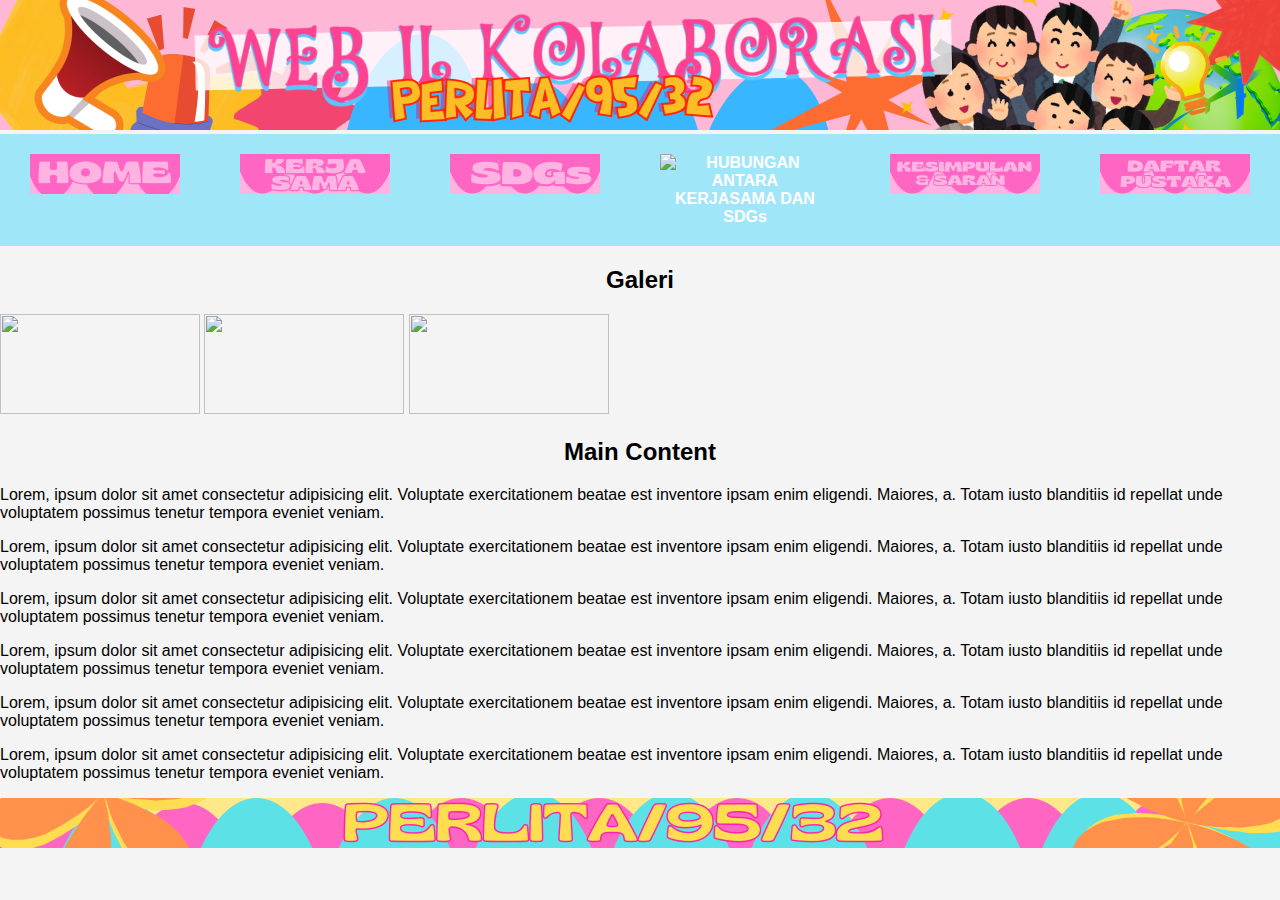
==== index.html @ 125d3af0 "Update and rename index1.html to index.html" ====
<!DOCTYPE html>
<html lang="en">
<head>
    <meta charset="UTF-8">
    <meta name="viewport" content="width=device-width, initial-scale=1.0">
    <title>Web Buttons with Dropdown</title>
    <link rel="stylesheet" href="style1.css">
</head>
<body>
    <header>
       <img src="header.png" alt="header">
        <nav>
            <ul class="nav-bar">
                <li class="nav-item dropdown">
                    <a href="#" class="button"><img src="HOME BUTTON.png" alt="my home"></a>
                </li>
                <li class="nav-item dropdown">
                    <a href="#" class="button"><img src="KERJASAMA.png" alt=""></a>
                    <div class="dropdown-content">
                        <a href="#"><img src="KERJASAMA BILATERAL.png" alt="KERJASAMA BILATERAL"></a>
                        <a href="#"><img src="KERJASAMA REGIONAL.png" alt="KERJASAMA REGIONAL"></a>
                        <a href="#"><img src="KERJASAMA MULTI.png" alt="KERJASAMA MULTILATERAL"></a>
                    </div>
                </li>
                <li class="nav-item dropdown">
                    <a href="#" class="button"><img src="SDGs.png" alt=""></a>
                    <div class="dropdown-content">
                        <a href="#"><img src="TENTANG SDGS.png" alt="TENTANG SDGs"></a>
                        <a href="#"><img src="PENGARUH SDGS.png" alt="PENGARUH SDGs"></a>
                        <a href="#"><img src="PERAN INDONESIA.png" alt="PERAN INDONESIA"></a>
                    </div>
                </li>
                <li class="nav-item dropdown">
                    <a href="#" class="button"><img src="HUBUNGAN.png" alt="HUBUNGAN ANTARA KERJASAMA DAN SDGs"></a>
                </li>
                <li class="nav-item dropdown">
                    <a href="#" class="button"><img src="KESIMPULAN SARAN.png" alt="KESIMPULAN & SARAN"></a>
                </li>
                <li class="nav-item dropdown">
                    <a href="#" class="button"><img src="DAFTAR PUSTAKA.png".png" alt="DAFTAR PUSTAKA"></a>
                </li>
            </ul>
        </nav>

        
    <!-- isi konten side bar-->
    <div class="column side"></div>
    <h2 align="center">Galeri</h2>
    <p align="" center">
        <img src="" height="100" width="200">
        <img src="" height="100" width="200">
        <img src="" height="100" width="200">
    </p>
    <div class="column middle "></div>
    <h2 align="center">Main Content</h2>
    <p>Lorem, ipsum dolor sit amet consectetur adipisicing elit. Voluptate exercitationem beatae est inventore ipsam
        enim
        eligendi. Maiores, a. Totam iusto blanditiis id repellat unde voluptatem possimus tenetur tempora eveniet
        veniam.</p>
    <p>Lorem, ipsum dolor sit amet consectetur adipisicing elit. Voluptate exercitationem beatae est inventore ipsam
        enim
        eligendi. Maiores, a. Totam iusto blanditiis id repellat unde voluptatem possimus tenetur tempora eveniet
        veniam.</p>
    <p>Lorem, ipsum dolor sit amet consectetur adipisicing elit. Voluptate exercitationem beatae est inventore ipsam
        enim
        eligendi. Maiores, a. Totam iusto blanditiis id repellat unde voluptatem possimus tenetur tempora eveniet
        veniam.</p>
    <p>Lorem, ipsum dolor sit amet consectetur adipisicing elit. Voluptate exercitationem beatae est inventore ipsam
        enim
        eligendi. Maiores, a. Totam iusto blanditiis id repellat unde voluptatem possimus tenetur tempora eveniet
        veniam.</p>
    <p>Lorem, ipsum dolor sit amet consectetur adipisicing elit. Voluptate exercitationem beatae est inventore ipsam
        enim
        eligendi. Maiores, a. Totam iusto blanditiis id repellat unde voluptatem possimus tenetur tempora eveniet
        veniam.</p>
    <p>Lorem, ipsum dolor sit amet consectetur adipisicing elit. Voluptate exercitationem beatae est inventore ipsam
        enim
        eligendi. Maiores, a. Totam iusto blanditiis id repellat unde voluptatem possimus tenetur tempora eveniet
        veniam.</p>
    </div>
    </header>
    <!-- Footer dengan Image -->
    <div class="footer"><img src="FOOTER.png" alt=""></div>
</body>
</html>
---- style1.css ----
/* General Reset */
body {
    margin: 0;
    font-family: Arial, sans-serif;
    background-color: #f4f4f4;
}

/* Navigation Bar */
.nav-bar {
    display: flex;
    justify-content: center;
    list-style: none;
    background-color: #9fe6f9;
    padding: 10px 0;
    margin: 0;
}

.navbar .button {
    padding: 10px 20px; 
    margin: 0 5px; 
    display: block;
    font-size: 16px; 
}


.nav-item {
    position: relative; /* For dropdown positioning */
    margin: 0 10px;
}

/* Buttons */
.button {
    text-decoration: none;
    font-weight: bold;
    padding: 10px 20px;
    text-align: center;
    transition: all 0.3s;
    display: block;
}

.button:hover {
    box-shadow: 6px 6px rgba(255, 255, 255, 0.694);
    display: flex;
}

.button {
    background: url('path-to-image.png') no-repeat center center;
    background-size: cover;
    border: none;
    color: #ffffff;
    font-weight: bold;
    font-family: Arial, sans-serif;
    border-radius: 5px;
    text-align: center;
    cursor: pointer;
}

/* Dropdown Content */
.dropdown-content {
    display: none;
    position: absolute;
    top: 100%; /* Align below the button */
    cursor: pointer;
    border-radius: 5px;
}

.dropdown-content a {
    display: block;
    color: #0066cc;
    padding: 0px;
    text-decoration: none;
    border-bottom: 1px solid #e0e0e0;
    transition: all 0.3s;
}

.dropdown:hover .dropdown-content {
    display: inline-block;
}
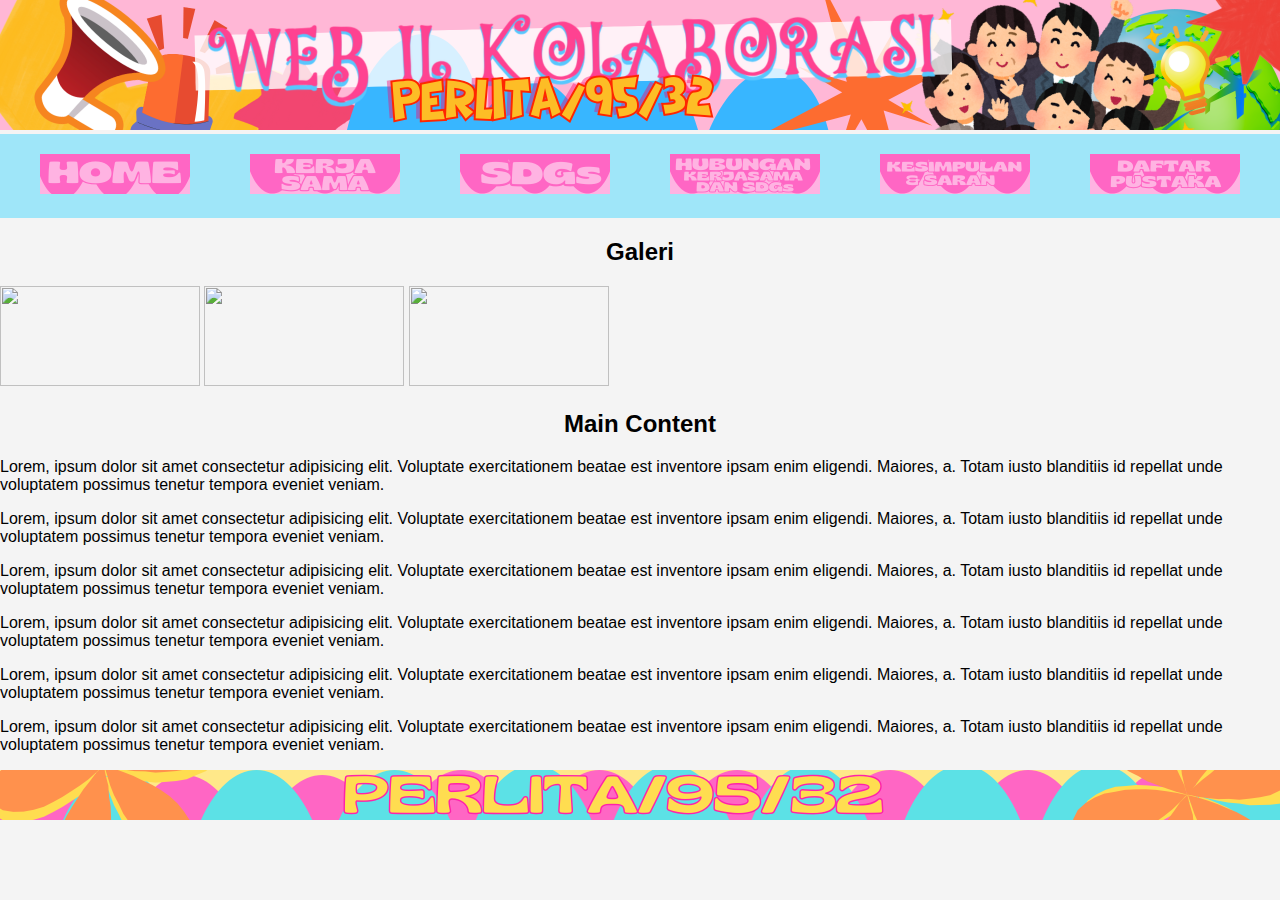
==== commit e622dd3f: "Add files via upload" ====
--- a/index.html
+++ b/index.html
@@ -82,4 +82,4 @@
     <!-- Footer dengan Image -->
     <div class="footer"><img src="FOOTER.png" alt=""></div>
 </body>
-</html>
+</html>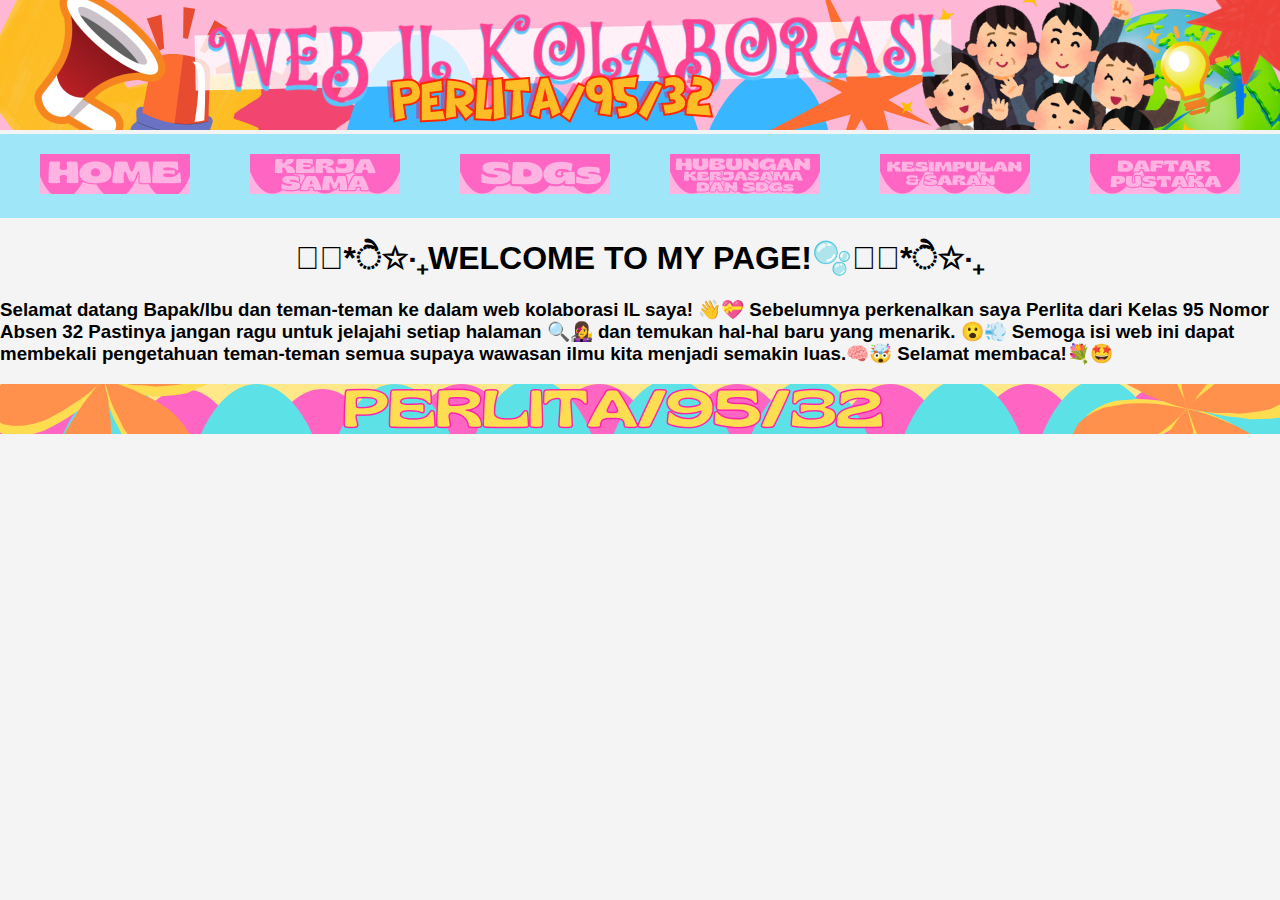
==== commit 85986e30: "Add files via upload" ====
--- a/index.html
+++ b/index.html
@@ -1,85 +1,59 @@
 <!DOCTYPE html>
 <html lang="en">
+
 <head>
     <meta charset="UTF-8">
     <meta name="viewport" content="width=device-width, initial-scale=1.0">
     <title>Web Buttons with Dropdown</title>
     <link rel="stylesheet" href="style1.css">
 </head>
+
 <body>
     <header>
-       <img src="header.png" alt="header">
+        <img src="header.png" alt="header">
         <nav>
             <ul class="nav-bar">
                 <li class="nav-item dropdown">
-                    <a href="#" class="button"><img src="HOME BUTTON.png" alt="my home"></a>
+                    <a href="index.html" class="button"><img src="HOME BUTTON.png" alt="my home"></a>
                 </li>
                 <li class="nav-item dropdown">
                     <a href="#" class="button"><img src="KERJASAMA.png" alt=""></a>
                     <div class="dropdown-content">
-                        <a href="#"><img src="KERJASAMA BILATERAL.png" alt="KERJASAMA BILATERAL"></a>
-                        <a href="#"><img src="KERJASAMA REGIONAL.png" alt="KERJASAMA REGIONAL"></a>
-                        <a href="#"><img src="KERJASAMA MULTI.png" alt="KERJASAMA MULTILATERAL"></a>
+                        <a href="bilateral.html"><img src="KERJASAMA BILATERAL.png" alt="KERJASAMA BILATERAL"></a>
+                        <a href="regional.html"><img src="KERJASAMA REGIONAL.png" alt="KERJASAMA REGIONAL"></a>
+                        <a href="multi.html"><img src="KERJASAMA MULTI.png" alt="KERJASAMA MULTILATERAL"></a>
                     </div>
                 </li>
                 <li class="nav-item dropdown">
                     <a href="#" class="button"><img src="SDGs.png" alt=""></a>
                     <div class="dropdown-content">
-                        <a href="#"><img src="TENTANG SDGS.png" alt="TENTANG SDGs"></a>
-                        <a href="#"><img src="PENGARUH SDGS.png" alt="PENGARUH SDGs"></a>
-                        <a href="#"><img src="PERAN INDONESIA.png" alt="PERAN INDONESIA"></a>
+                        <a href="ttgsdgs.html"><img src="TENTANG SDGS.png" alt="TENTANG SDGs"></a>
+                        <a href="pengaruhsdgs.html"><img src="PENGARUH SDGS.png" alt="PENGARUH SDGs"></a>
+                        <a href="peranindo.html"><img src="PERAN INDONESIA.png" alt="PERAN INDONESIA"></a>
                     </div>
                 </li>
                 <li class="nav-item dropdown">
-                    <a href="#" class="button"><img src="HUBUNGAN.png" alt="HUBUNGAN ANTARA KERJASAMA DAN SDGs"></a>
+                    <a href="hubungan.html" class="button"><img src="HUBUNGAN.png" alt="HUBUNGAN ANTARA KERJASAMA DAN SDGs"></a>
                 </li>
                 <li class="nav-item dropdown">
-                    <a href="#" class="button"><img src="KESIMPULAN SARAN.png" alt="KESIMPULAN & SARAN"></a>
+                    <a href="kesimpulan.html" class="button"><img src="KESIMPULAN SARAN.png" alt="KESIMPULAN & SARAN"></a>
                 </li>
                 <li class="nav-item dropdown">
-                    <a href="#" class="button"><img src="DAFTAR PUSTAKA.png".png" alt="DAFTAR PUSTAKA"></a>
+                    <a href="dapus.html" class="button"><img src="DAFTAR PUSTAKA.png" .png" alt="DAFTAR PUSTAKA"></a>
                 </li>
             </ul>
         </nav>
 
-        
-    <!-- isi konten side bar-->
-    <div class="column side"></div>
-    <h2 align="center">Galeri</h2>
-    <p align="" center">
-        <img src="" height="100" width="200">
-        <img src="" height="100" width="200">
-        <img src="" height="100" width="200">
-    </p>
-    <div class="column middle "></div>
-    <h2 align="center">Main Content</h2>
-    <p>Lorem, ipsum dolor sit amet consectetur adipisicing elit. Voluptate exercitationem beatae est inventore ipsam
-        enim
-        eligendi. Maiores, a. Totam iusto blanditiis id repellat unde voluptatem possimus tenetur tempora eveniet
-        veniam.</p>
-    <p>Lorem, ipsum dolor sit amet consectetur adipisicing elit. Voluptate exercitationem beatae est inventore ipsam
-        enim
-        eligendi. Maiores, a. Totam iusto blanditiis id repellat unde voluptatem possimus tenetur tempora eveniet
-        veniam.</p>
-    <p>Lorem, ipsum dolor sit amet consectetur adipisicing elit. Voluptate exercitationem beatae est inventore ipsam
-        enim
-        eligendi. Maiores, a. Totam iusto blanditiis id repellat unde voluptatem possimus tenetur tempora eveniet
-        veniam.</p>
-    <p>Lorem, ipsum dolor sit amet consectetur adipisicing elit. Voluptate exercitationem beatae est inventore ipsam
-        enim
-        eligendi. Maiores, a. Totam iusto blanditiis id repellat unde voluptatem possimus tenetur tempora eveniet
-        veniam.</p>
-    <p>Lorem, ipsum dolor sit amet consectetur adipisicing elit. Voluptate exercitationem beatae est inventore ipsam
-        enim
-        eligendi. Maiores, a. Totam iusto blanditiis id repellat unde voluptatem possimus tenetur tempora eveniet
-        veniam.</p>
-    <p>Lorem, ipsum dolor sit amet consectetur adipisicing elit. Voluptate exercitationem beatae est inventore ipsam
-        enim
-        eligendi. Maiores, a. Totam iusto blanditiis id repellat unde voluptatem possimus tenetur tempora eveniet
-        veniam.</p>
-    </div>
+        <div class="columnmiddle"></div>
+        <h1 align="center">𓇼𓏲*ੈ✩‧₊WELCOME TO MY PAGE!🫧𓇼𓏲*ੈ✩‧₊</h1>
+        <h3>Selamat datang Bapak/Ibu dan teman-teman ke dalam web kolaborasi IL saya! 👋💝 Sebelumnya perkenalkan saya
+            <span class="highlight">Perlita dari Kelas 95 Nomor Absen 32</span> Pastinya jangan ragu untuk jelajahi setiap halaman 🔍👩‍🎤 dan
+            temukan hal-hal baru yang menarik. 😮💨 Semoga isi web ini dapat membekali pengetahuan teman-teman semua
+            supaya wawasan ilmu kita menjadi semakin luas.🧠🤯  <span class="highlight">Selamat membaca!💐🤩</span></h3>
+        </div>
     </header>
     <!-- Footer dengan Image -->
-    <div class="footer"><img src="FOOTER.png" alt=""></div>
+    <div class="footer"><img src="FOOTER.png" alt="FOOTER"></div>
+    
 </body>
 </html>